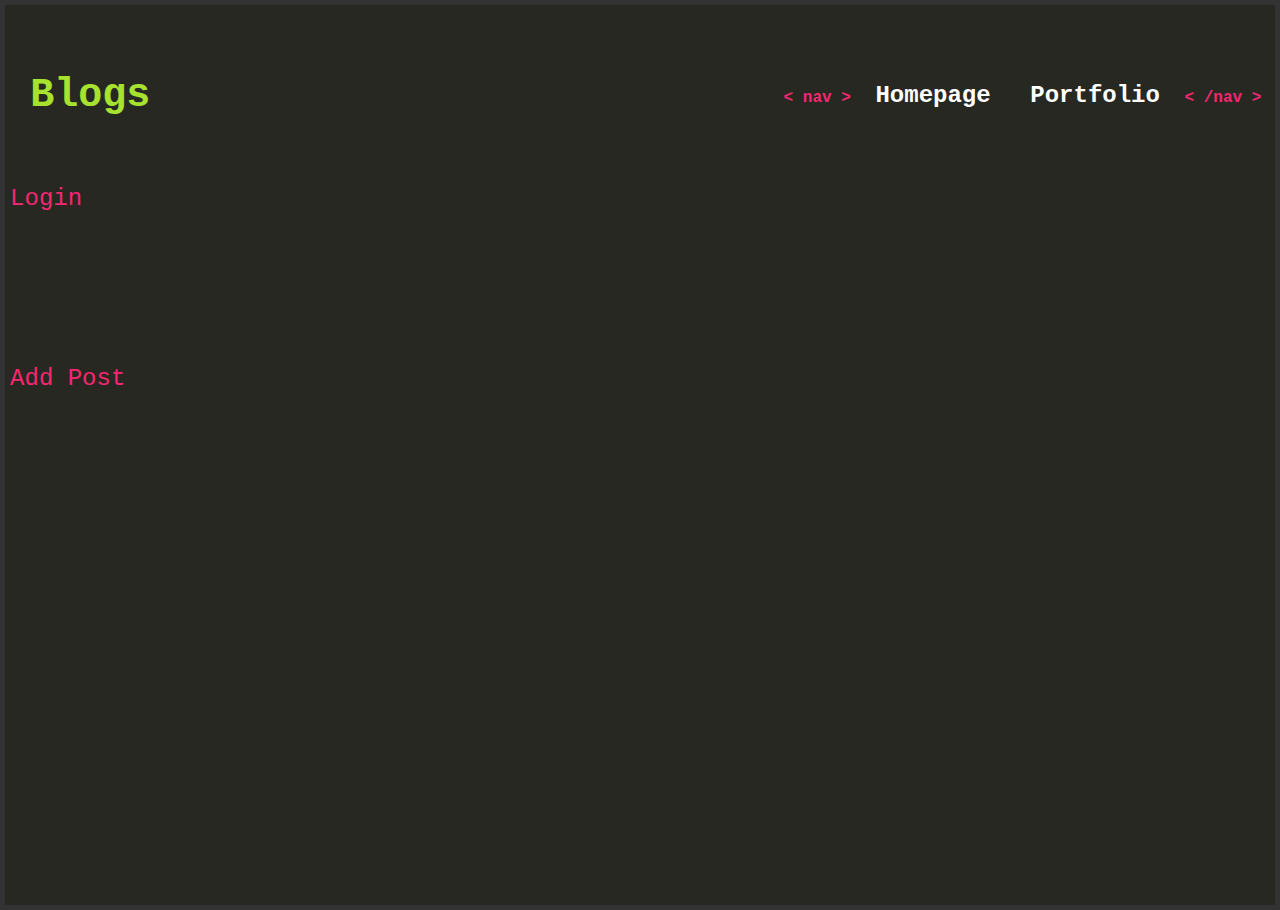
==== HTML/blog.html @ 0f0ec041 "Add files via upload" ====
<!DOCTYPE html>
<html lang="en">
<head>
    <meta charset="UTF-8">
    <meta name="viewport" content="width=device-width, initial-scale=1.0">
    <title>Blog Page</title>
    <link rel="stylesheet" href="../CSS/reset.css">
    <link rel="stylesheet" href="../CSS/main.css">
    <link rel="stylesheet" href="../CSS/blog.css">
    
    <link rel="preconnect" href="https://fonts.googleapis.com">
<link rel="preconnect" href="https://fonts.gstatic.com" crossorigin>
<link href="https://fonts.googleapis.com/css2?family=IBM+Plex+Mono:ital,wght@0,100;0,200;0,300;0,400;0,500;0,600;0,700;1,100;1,200;1,300;1,400;1,500;1,600;1,700&family=Kode+Mono:wght@400..700&display=swap" rel="stylesheet">
</head>
<body>
<div class="grid-container">
    <header class = "grid-item navbar">
        <table class="full-table">
            <tr>
                <th class = "top-header">Blogs</th>
                <th>
                    <nav>
                    <ul class="nav-list">
                        <li class="nav-colour">< nav ></li>
                        <li><a href="../index.html">Homepage</a></li>
                        <li><a href="../HTML/portfolio.html">Portfolio</a></li>
                        <li class="nav-colour">< /nav ></li>
                    </ul>
                </nav>
            </th>
            </tr>
        </table>
    </header>

<section class="login-section">
    <a href="../HTML/login.html" class="login">Login</a>
</section>
<section class="addpost-section">
    <a href="../HTML/addpost.html" class="addpost">Add Post</a>
</section>
</div>
</body>
</html>
---- CSS/main.css ----
html, body, div, span, h1, h2, h3, h4, h5, h6, p {
    font-size: 16px; 
    font-family: monospace;
}

/* Reset default list styles */
.nav-list {
    list-style-type: none;
    padding: 0;
    margin: 0;
}

/* Make list items display horizontally */
.nav-list li {
    display: inline-block;
}

/* Style anchor links */
.nav-list li a {
    display: block; /* Make anchor links behave like block elements */
    padding: 10px 15px; /* Add padding to anchor links */
    text-decoration: none; /* Remove underline from anchor links */
    color: white;
}

/* Hover effect on anchor links */
.nav-list li a:hover {
    background-color: #75715E; /* Change background color on hover */
}

.navbar{
    padding: 1%;
    text-align: right;
    grid-column: 1/ span 5;
    grid-row: 1; 
}

.nav-colour{
    color: #f92672
}

.top-header{
    padding: 1%;
    text-align: left;
    font-size: 250%;
    color: #A6E22E;
}

.full-table{
    width: 100%; 
    height: 100%; 
    border-collapse: collapse;
}

.grid-container {
    display: grid;
    grid-template-columns: repeat(5, 20%); /* 5 columns each occupying 20% of the viewport width */
    grid-template-rows: repeat(5, 20vh); /* 5 rows each occupying 20% of the viewport height */
    border: 5px solid #333; /* Border for the grid container */
    background-color: #272822;
    position: relative;
    min-height: 100vh;
}

.foo{
    text-align: center;
    grid-column: 1 / span 5;
    grid-row: 5;
    position: absolute;
    bottom: 0;
    width: 100%;
    height: 30%;
    color: white;
}

.email, .number, .linkedin{
    text-align: center;
    padding: 1%;
    width: 33.33%;
}

/*.grid-item{
    border: 1px solid white;
}*/
---- CSS/blog.css ----
a{
    color: #f92672;
    text-decoration: none;
    font-size: 150%;
    padding: 2%;
}
a:visited{
    color: #f92672;
    text-decoration: none;
    font-size: 150%;
    padding: 2%;
}

.login-section{
    text-align: left;
    grid-row: 2;
    grid-column: 1;
}

.addpost-section{
    text-align: left;
    grid-row: 3;
    grid-column: 1;
}
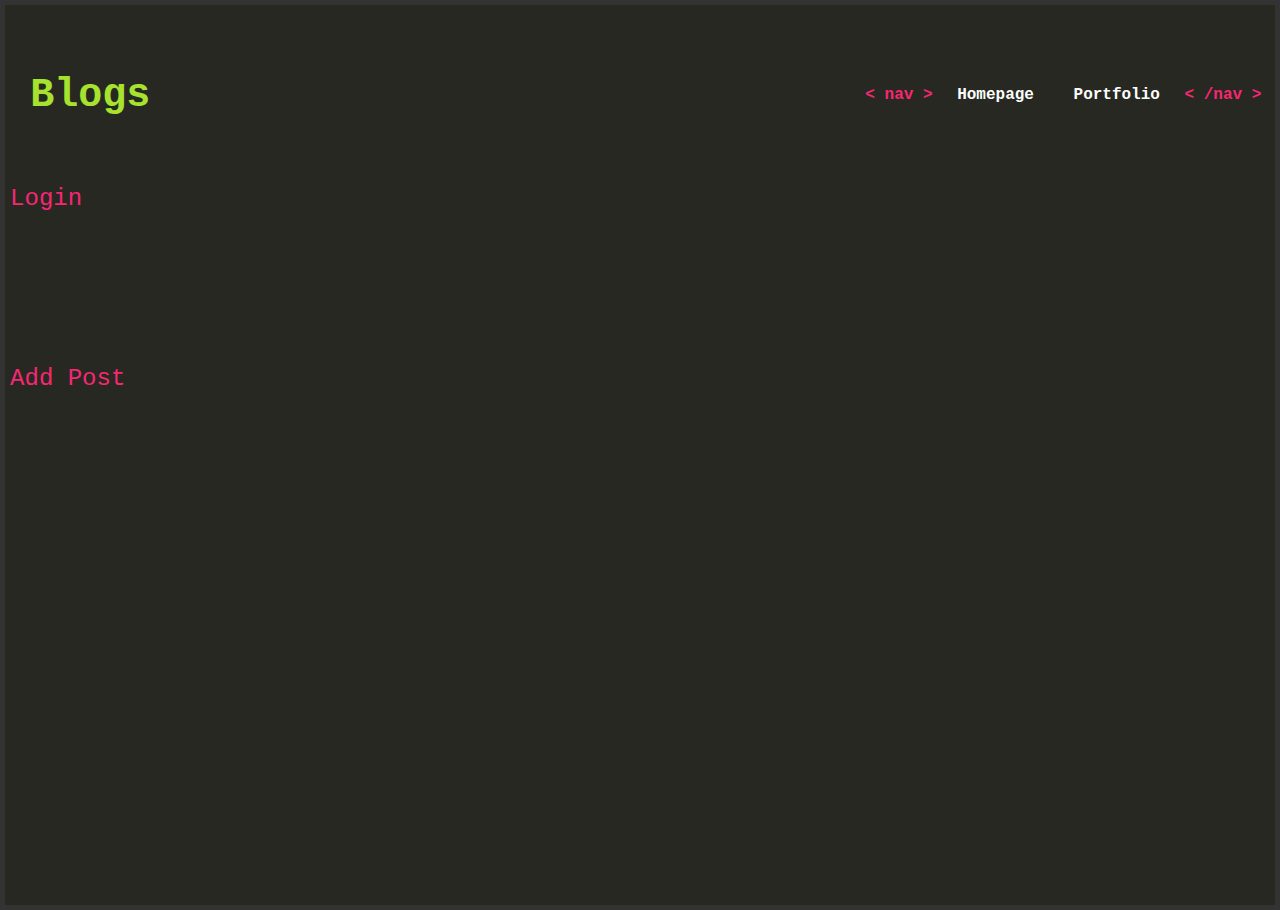
==== commit 16cd625c: "Update blog.html" ====
--- a/HTML/blog.html
+++ b/HTML/blog.html
@@ -22,8 +22,8 @@
                     <nav>
                     <ul class="nav-list">
                         <li class="nav-colour">< nav ></li>
-                        <li><a href="../index.html">Homepage</a></li>
-                        <li><a href="../HTML/portfolio.html">Portfolio</a></li>
+                        <li class="nav-link"><a href="../index.html">Homepage</a></li>
+                        <li class="nav-link"><a href="../HTML/portfolio.html">Portfolio</a></li>
                         <li class="nav-colour">< /nav ></li>
                     </ul>
                 </nav>
@@ -40,4 +40,4 @@
 </section>
 </div>
 </body>
-</html>+</html>
--- a/CSS/blog.css
+++ b/CSS/blog.css
@@ -11,6 +11,10 @@
     padding: 2%;
 }
 
+.nav-link{
+    font-size: 66.6666%;
+}
+
 .login-section{
     text-align: left;
     grid-row: 2;
@@ -21,4 +25,4 @@
     text-align: left;
     grid-row: 3;
     grid-column: 1;
-}+}
